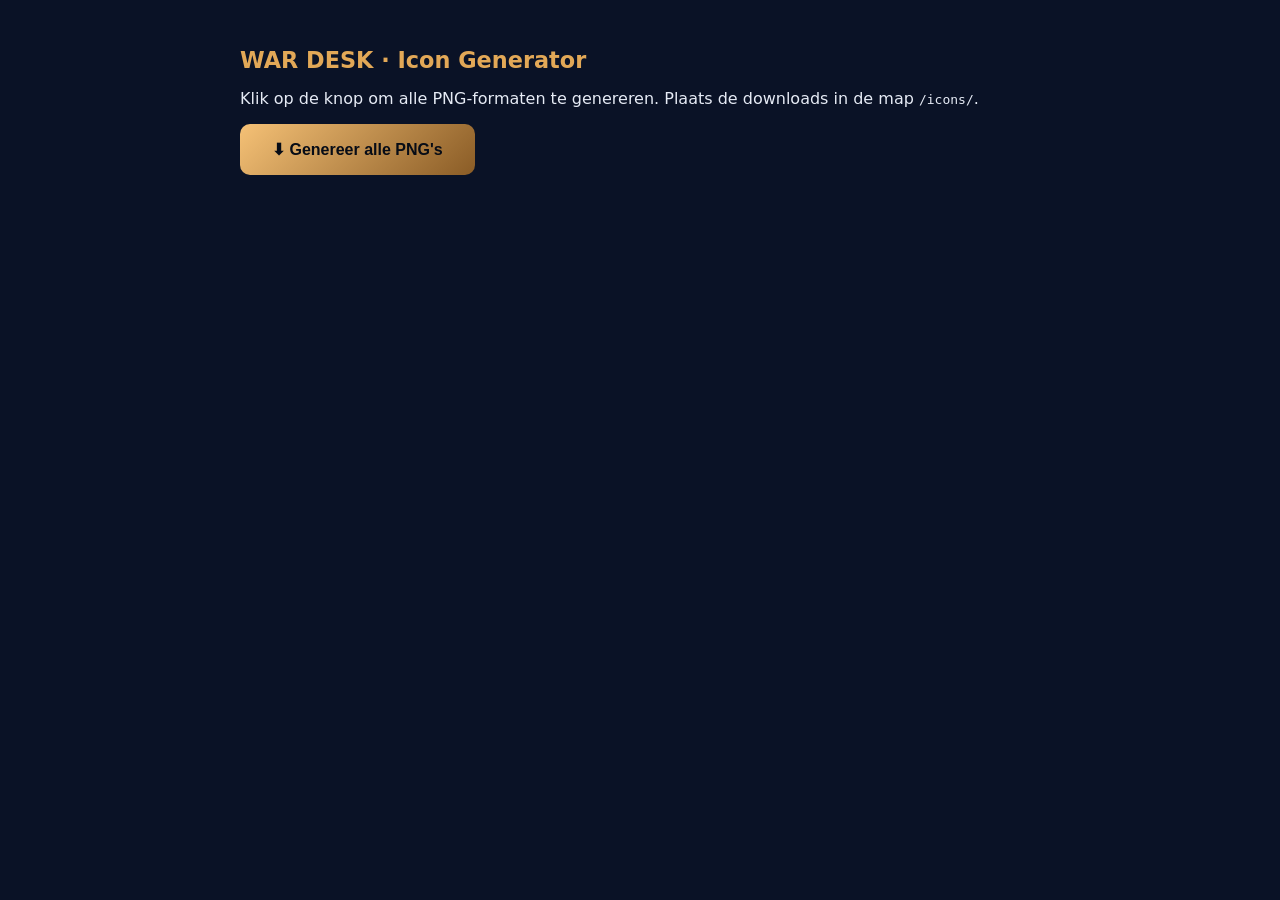
==== icon-generator.html @ 43e71d6f "Create icon-generator.html" ====
<!DOCTYPE html>
<html lang="nl">
<head>
<meta charset="UTF-8">
<title>WAR DESK · Icon Generator</title>
<style>
  body{background:#0a1226;color:#e6ebf5;font-family:system-ui,sans-serif;padding:2rem;max-width:800px;margin:0 auto}
  h1{color:#e2a857;font-size:1.4rem}
  button{padding:1rem 2rem;font-size:1rem;background:linear-gradient(135deg,#f5c176,#8a5c26);color:#070c16;border:none;border-radius:10px;font-weight:700;cursor:pointer}
  button:hover{filter:brightness(1.1)}
  #out{margin-top:1.5rem;display:flex;flex-wrap:wrap;gap:.6rem}
  #out a{background:#141e3a;padding:.6rem 1rem;color:#e2a857;text-decoration:none;border-radius:6px;border:1px solid #26344f;font-size:.85rem}
  #out a:hover{border-color:#e2a857}
</style>
</head>
<body>
  <h1>WAR DESK · Icon Generator</h1>
  <p>Klik op de knop om alle PNG-formaten te genereren. Plaats de downloads in de map <code>/icons/</code>.</p>
  <button id="go">⬇ Genereer alle PNG's</button>
  <div id="out"></div>
  <script>
    const sizes = [72,96,128,144,152,180,192,384,512];
    const maskableSizes = [192,512];
    let iconsReady = 0;
    const img1 = new Image(); img1.crossOrigin = "anonymous";
    const img2 = new Image(); img2.crossOrigin = "anonymous";
    function onReady(){
      iconsReady++;
      if(iconsReady < 2) return;
      document.getElementById("go").onclick = generate;
    }
    img1.onload = onReady; img1.src = "icon.svg";
    img2.onload = onReady; img2.src = "icon-maskable.svg";
    function generate(){
      const out = document.getElementById("out");
      out.innerHTML = "";
      sizes.forEach(s => exportPNG(img1, s, `icon-${s}.png`, out));
      maskableSizes.forEach(s => exportPNG(img2, s, `icon-maskable-${s}.png`, out));
    }
    function exportPNG(img, size, name, parent){
      const c = document.createElement("canvas");
      c.width = c.height = size;
      const ctx = c.getContext("2d");
      ctx.drawImage(img, 0, 0, size, size);
      c.toBlob(b => {
        const url = URL.createObjectURL(b);
        const a = document.createElement("a");
        a.href = url; a.download = name;
        a.textContent = name;
        parent.appendChild(a);
      }, "image/png");
    }
  </script>
</body>
</html>
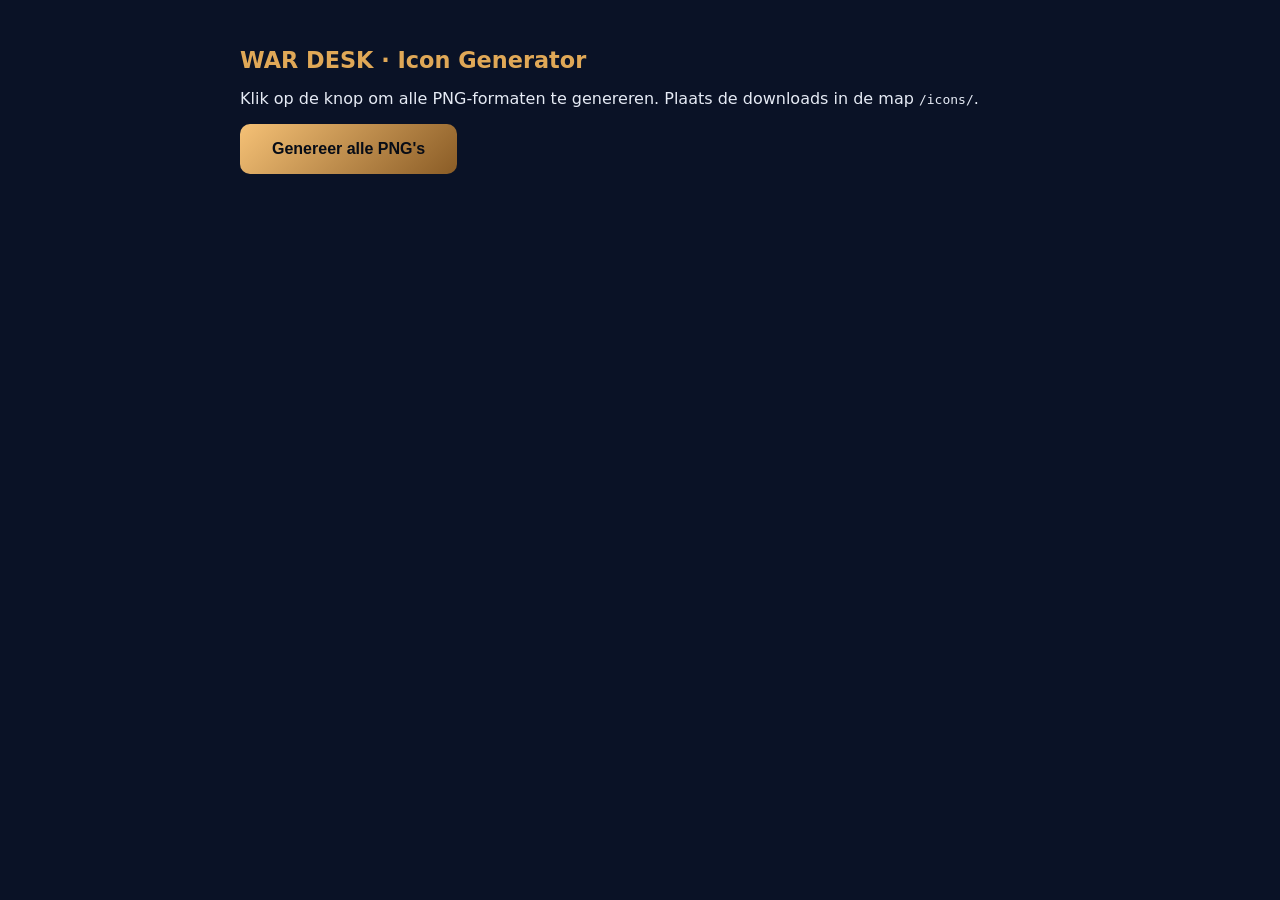
==== commit 3cc8cc00: "Update icon-generator.html" ====
--- a/icon-generator.html
+++ b/icon-generator.html
@@ -5,18 +5,18 @@
 <title>WAR DESK · Icon Generator</title>
 <style>
   body{background:#0a1226;color:#e6ebf5;font-family:system-ui,sans-serif;padding:2rem;max-width:800px;margin:0 auto}
-  h1{color:#e2a857;font-size:1.4rem}
+  h1{color:#e0a857;font-size:1.4rem}
   button{padding:1rem 2rem;font-size:1rem;background:linear-gradient(135deg,#f5c176,#8a5c26);color:#070c16;border:none;border-radius:10px;font-weight:700;cursor:pointer}
   button:hover{filter:brightness(1.1)}
   #out{margin-top:1.5rem;display:flex;flex-wrap:wrap;gap:.6rem}
-  #out a{background:#141e3a;padding:.6rem 1rem;color:#e2a857;text-decoration:none;border-radius:6px;border:1px solid #26344f;font-size:.85rem}
-  #out a:hover{border-color:#e2a857}
+  #out a{background:#141e3a;padding:.6rem 1rem;color:#e0a857;text-decoration:none;border-radius:6px;border:1px solid #26344f;font-size:.85rem}
+  #out a:hover{border-color:#e0a857}
 </style>
 </head>
 <body>
   <h1>WAR DESK · Icon Generator</h1>
   <p>Klik op de knop om alle PNG-formaten te genereren. Plaats de downloads in de map <code>/icons/</code>.</p>
-  <button id="go">⬇ Genereer alle PNG's</button>
+  <button id="go">Genereer alle PNG's</button>
   <div id="out"></div>
   <script>
     const sizes = [72,96,128,144,152,180,192,384,512];
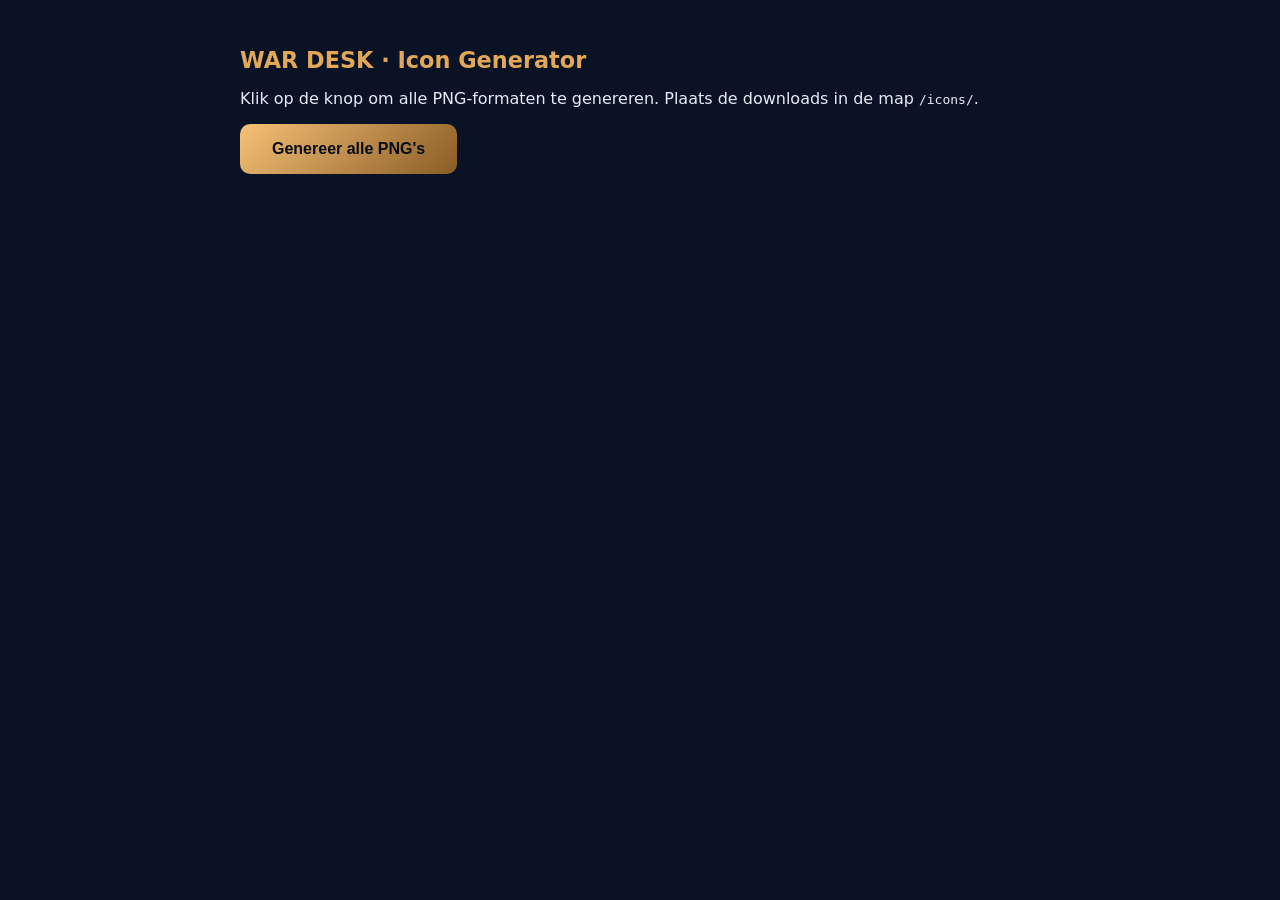
==== commit 5ab73477: "Update icon-generator.html" ====
--- a/icon-generator.html
+++ b/icon-generator.html
@@ -5,12 +5,12 @@
 <title>WAR DESK · Icon Generator</title>
 <style>
   body{background:#0a1226;color:#e6ebf5;font-family:system-ui,sans-serif;padding:2rem;max-width:800px;margin:0 auto}
-  h1{color:#e0a857;font-size:1.4rem}
+  h1{color:#e2a857;font-size:1.4rem}
   button{padding:1rem 2rem;font-size:1rem;background:linear-gradient(135deg,#f5c176,#8a5c26);color:#070c16;border:none;border-radius:10px;font-weight:700;cursor:pointer}
   button:hover{filter:brightness(1.1)}
   #out{margin-top:1.5rem;display:flex;flex-wrap:wrap;gap:.6rem}
-  #out a{background:#141e3a;padding:.6rem 1rem;color:#e0a857;text-decoration:none;border-radius:6px;border:1px solid #26344f;font-size:.85rem}
-  #out a:hover{border-color:#e0a857}
+  #out a{background:#141e3a;padding:.6rem 1rem;color:#e2a857;text-decoration:none;border-radius:6px;border:1px solid #26344f;font-size:.85rem}
+  #out a:hover{border-color:#e2a857}
 </style>
 </head>
 <body>
